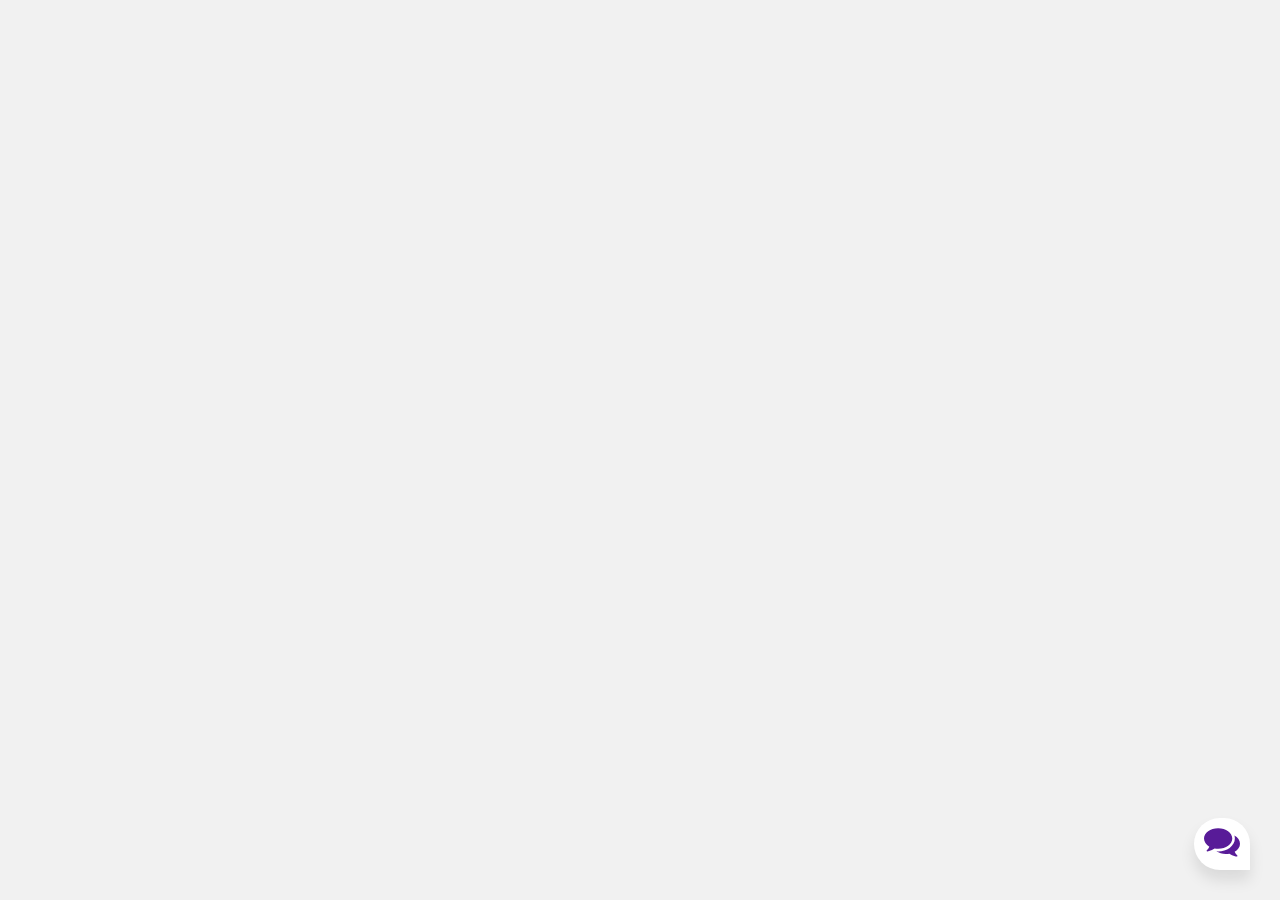
==== index.html @ d116ed1f "Update index.html" ====
<!DOCTYPE html>

<html lang="en">
<link rel="stylesheet" href="style.css">

<head>
    <meta charset="UTF-8">
    <title>Chatbot</title>
</head>
<body>
<div class="container">
    <div class="chatbox">
        <div class="chatbox__support">
            <div class="chatbox__header">
                <div class="chatbox__image--header">
                    <img src="https://img.icons8.com/color/48/000000/circled-user-female-skin-type-5--v1.png" alt="image">
                </div>
                <div class="chatbox__content--header">
                    <h4 class="chatbox__heading--header">BRO by DebzAI</h4>
                    <p class="chatbox__description--header">Hi. I am bro. Peace!!</p>
                </div>
            </div>
            <div class="chatbox__messages">
                <div></div>
            </div>
            <div class="chatbox__footer">
                <input type="text" placeholder="Write a message....">
                <button class="chatbox__send--footer send__button">Send</button>
            </div>
        </div>
        <div class="chatbox__button">
            <button><img src="chatbox-icon.svg" /></button>
        </div>
    </div>
</div>


    <script src="./app.js"></script>

</body>
</html>
---- style.css ----
* {
    box-sizing: border-box;
    margin: 0;
    padding: 0;
}

body {
    font-family: 'Nunito', sans-serif;
    font-weight: 400;
    font-size: 100%;
    background: #F1F1F1;
}

*, html {
    --primaryGradient: linear-gradient(93.12deg, #581B98 0.52%, #9C1DE7 100%);
    --secondaryGradient: linear-gradient(268.91deg, #581B98 -2.14%, #9C1DE7 99.69%);
    --primaryBoxShadow: 0px 10px 15px rgba(0, 0, 0, 0.1);
    --secondaryBoxShadow: 0px -10px 15px rgba(0, 0, 0, 0.1);
    --primary: #581B98;
}

/* CHATBOX
=============== */
.chatbox {
    position: absolute;
    bottom: 30px;
    right: 30px;
}

/* CONTENT IS CLOSE */
.chatbox__support {
    display: flex;
    flex-direction: column;
    background: #eee;
    width: 300px;
    height: 350px;
    z-index: -123456;
    opacity: 0;
    transition: all .5s ease-in-out;
}

/* CONTENT ISOPEN */
.chatbox--active {
    transform: translateY(-40px);
    z-index: 123456;
    opacity: 1;

}

/* BUTTON */
.chatbox__button {
    text-align: right;
}

.send__button {
    padding: 6px;
    background: transparent;
    border: none;
    outline: none;
    cursor: pointer;
}


/* HEADER */
.chatbox__header {
    position: sticky;
    top: 0;
    background: orange;
}

/* MESSAGES */
.chatbox__messages {
    margin-top: auto;
    display: flex;
    overflow-y: scroll;
    flex-direction: column-reverse;
}

.messages__item {
    background: orange;
    max-width: 60.6%;
    width: fit-content;
}

.messages__item--operator {
    margin-left: auto;
}

.messages__item--visitor {
    margin-right: auto;
}

/* FOOTER */
.chatbox__footer {
    position: sticky;
    bottom: 0;
}

.chatbox__support {
    background: #f9f9f9;
    height: 450px;
    width: 350px;
    box-shadow: 0px 0px 15px rgba(0, 0, 0, 0.1);
    border-top-left-radius: 20px;
    border-top-right-radius: 20px;
}

/* HEADER */
.chatbox__header {
    background: var(--primaryGradient);
    display: flex;
    flex-direction: row;
    align-items: center;
    justify-content: center;
    padding: 15px 20px;
    border-top-left-radius: 20px;
    border-top-right-radius: 20px;
    box-shadow: var(--primaryBoxShadow);
}

.chatbox__image--header {
    margin-right: 10px;
}

.chatbox__heading--header {
    font-size: 1.2rem;
    color: white;
}

.chatbox__description--header {
    font-size: .9rem;
    color: white;
}

/* Messages */
.chatbox__messages {
    padding: 0 20px;
}

.messages__item {
    margin-top: 10px;
    background: #E0E0E0;
    padding: 8px 12px;
    max-width: 70%;
}

.messages__item--visitor,
.messages__item--typing {
    border-top-left-radius: 20px;
    border-top-right-radius: 20px;
    border-bottom-right-radius: 20px;
}

.messages__item--operator {
    border-top-left-radius: 20px;
    border-top-right-radius: 20px;
    border-bottom-left-radius: 20px;
    background: var(--primary);
    color: white;
}

/* FOOTER */
.chatbox__footer {
    display: flex;
    flex-direction: row;
    align-items: center;
    justify-content: space-between;
    padding: 20px 20px;
    background: var(--secondaryGradient);
    box-shadow: var(--secondaryBoxShadow);
    border-bottom-right-radius: 10px;
    border-bottom-left-radius: 10px;
    margin-top: 20px;
}

.chatbox__footer input {
    width: 80%;
    border: none;
    padding: 10px 10px;
    border-radius: 30px;
    text-align: left;
}

.chatbox__send--footer {
    color: white;
}

.chatbox__button button,
.chatbox__button button:focus,
.chatbox__button button:visited {
    padding: 10px;
    background: white;
    border: none;
    outline: none;
    border-top-left-radius: 50px;
    border-top-right-radius: 50px;
    border-bottom-left-radius: 50px;
    box-shadow: 0px 10px 15px rgba(0, 0, 0, 0.1);
    cursor: pointer;
}
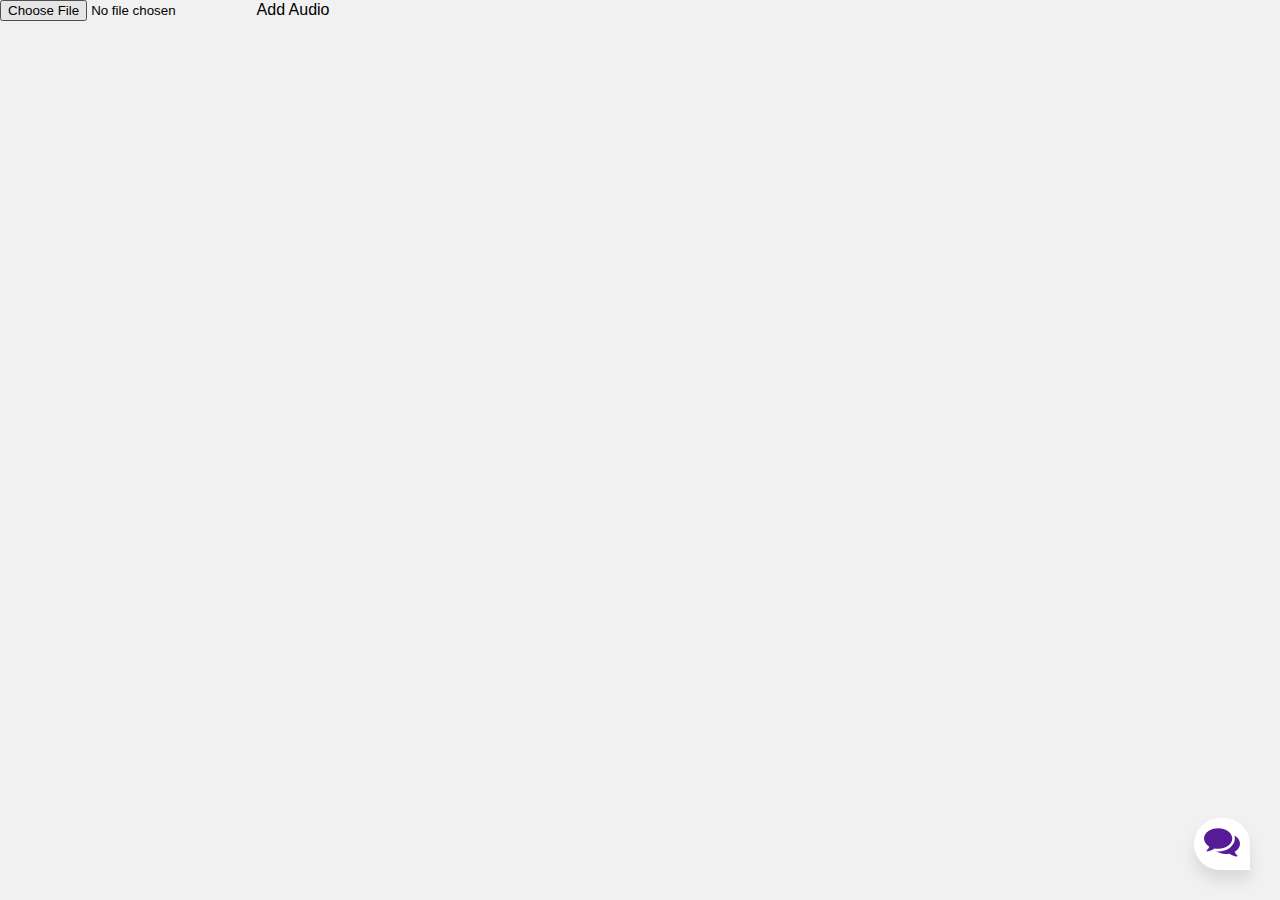
==== commit 9d3f7492: "Update index.html" ====
--- a/index.html
+++ b/index.html
@@ -8,6 +8,11 @@
     <title>Chatbot</title>
 </head>
 <body>
+  <input name="audio-recording" type="file" accept="audio/*" id="audio-recording" capture>
+  <label for="audio-recording">Add Audio</label>
+
+  <p id="output"></p>
+    
 <div class="container">
     <div class="chatbox">
         <div class="chatbox__support">
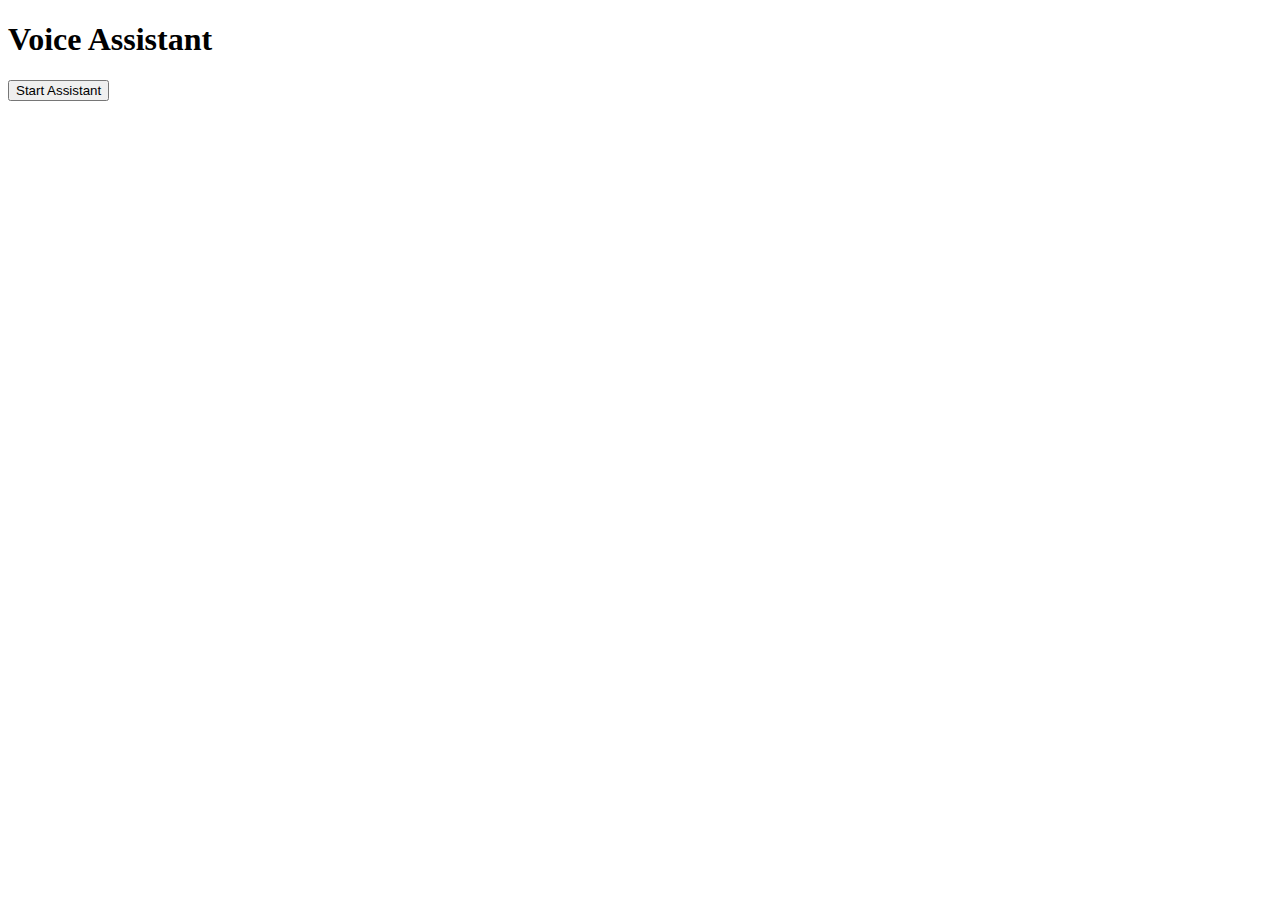
==== commit 6763e91d: "va initial" ====
--- a/index.html
+++ b/index.html
@@ -1,46 +1,27 @@
 <!DOCTYPE html>
+<html lang="en">
+  <head>
+    <meta charset="UTF-8" />
+    <meta name="viewport" content="width=device-width, initial-scale=1.0" />
+    <title>Voice Assistant</title>
 
-<html lang="en">
-<link rel="stylesheet" href="style.css">
+    <link rel="preconnect" href="https://fonts.gstatic.com" />
+    <link
+      href="https://fonts.googleapis.com/css2?family=Roboto:wght@400;700&display=swap"
+      rel="stylesheet"
+    />
+    <script type="text/javascript" src="./index.js" defer></script>
+  </head>
+  <body>
+    <div id="top-container">
+      <h1 id="title">Voice Assistant</h1>
+      <button id="start-btn" class="simple-btn">Start Assistant</button>
+    </div>
 
-<head>
-    <meta charset="UTF-8">
-    <title>Chatbot</title>
-</head>
-<body>
-  <input name="audio-recording" type="file" accept="audio/*" id="audio-recording" capture>
-  <label for="audio-recording">Add Audio</label>
-
-  <p id="output"></p>
-    
-<div class="container">
-    <div class="chatbox">
-        <div class="chatbox__support">
-            <div class="chatbox__header">
-                <div class="chatbox__image--header">
-                    <img src="https://img.icons8.com/color/48/000000/circled-user-female-skin-type-5--v1.png" alt="image">
-                </div>
-                <div class="chatbox__content--header">
-                    <h4 class="chatbox__heading--header">BRO by DebzAI</h4>
-                    <p class="chatbox__description--header">Hi. I am bro. Peace!!</p>
-                </div>
-            </div>
-            <div class="chatbox__messages">
-                <div></div>
-            </div>
-            <div class="chatbox__footer">
-                <input type="text" placeholder="Write a message....">
-                <button class="chatbox__send--footer send__button">Send</button>
-            </div>
-        </div>
-        <div class="chatbox__button">
-            <button><img src="chatbox-icon.svg" /></button>
-        </div>
+    <div id="visualizer-container">
+      <canvas id="output" width="250" height="200"></canvas>
+      <h2 id="word-preview"></h2>
+      <h3 id="search-result"></h3>
     </div>
-</div>
-
-
-    <script src="./app.js"></script>
-
-</body>
+  </body>
 </html>
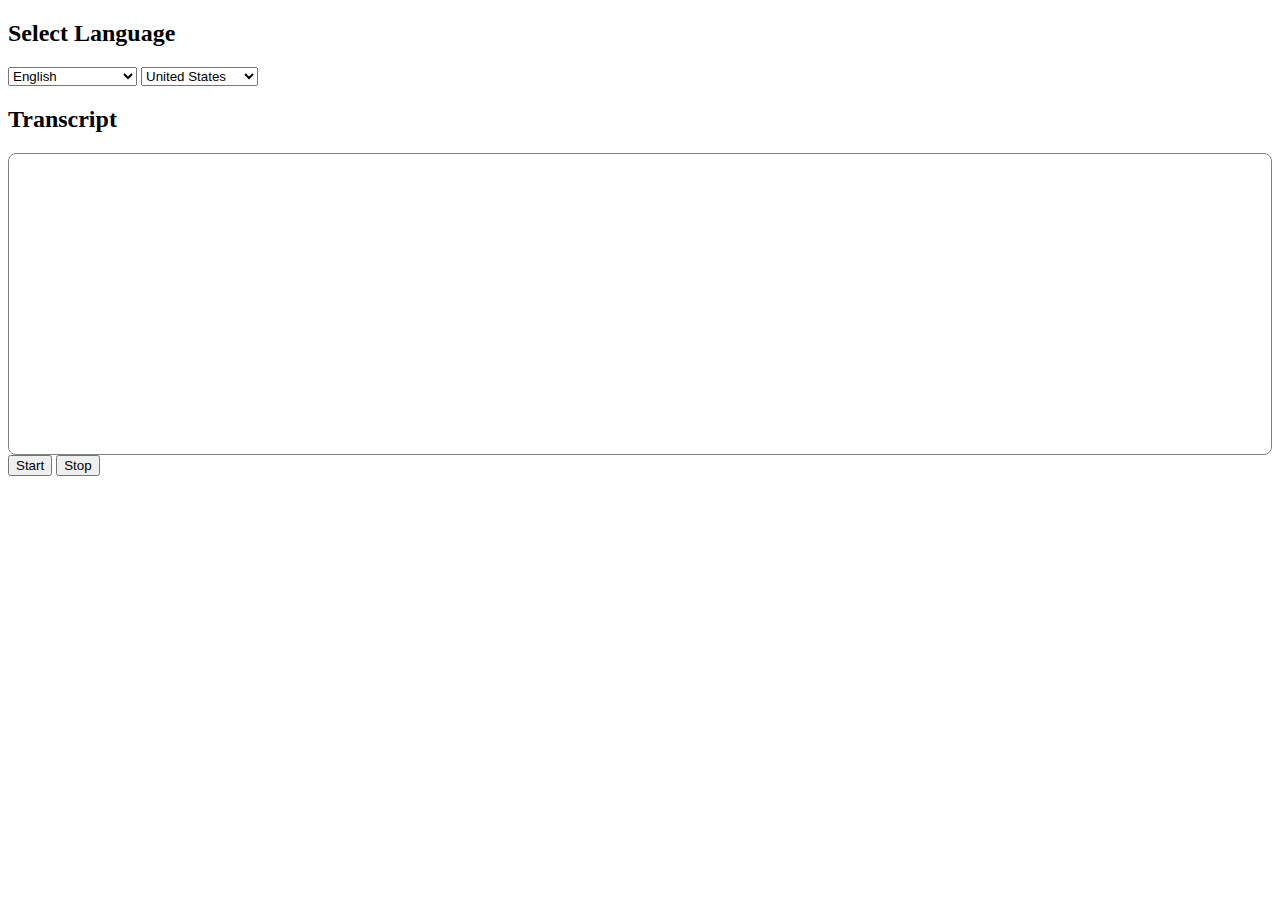
==== commit 170ee732: "jssr" ====
--- a/index.html
+++ b/index.html
@@ -3,25 +3,31 @@
   <head>
     <meta charset="UTF-8" />
     <meta name="viewport" content="width=device-width, initial-scale=1.0" />
-    <title>Voice Assistant</title>
-
-    <link rel="preconnect" href="https://fonts.gstatic.com" />
     <link
-      href="https://fonts.googleapis.com/css2?family=Roboto:wght@400;700&display=swap"
+      href="https://cdn.jsdelivr.net/npm/bootstrap@5.0.0-beta1/dist/css/bootstrap.min.css"
       rel="stylesheet"
+      integrity="sha384-giJF6kkoqNQ00vy+HMDP7azOuL0xtbfIcaT9wjKHr8RbDVddVHyTfAAsrekwKmP1"
+      crossorigin="anonymous"
     />
-    <script type="text/javascript" src="./index.js" defer></script>
+    <title>Speech To Text</title>
   </head>
-  <body>
-    <div id="top-container">
-      <h1 id="title">Voice Assistant</h1>
-      <button id="start-btn" class="simple-btn">Start Assistant</button>
+  <body class="container pt-5 bg-dark">
+    <div class="mt-4" id="div_language">
+      <h2 class="mb-3 text-light">Select Language</h2>
+      <select class="form-select bg-secondary text-light" id="select_language" onchange="updateCountry()"></select>
+      <select class="form-select bg-secondary text-light mt-2" id="select_dialect"></select>
     </div>
-
-    <div id="visualizer-container">
-      <canvas id="output" width="250" height="200"></canvas>
-      <h2 id="word-preview"></h2>
-      <h3 id="search-result"></h3>
+    <h2 class="mt-4 text-light">Transcript</h2>
+    <div class="p-3" style="border: 1px solid gray; height: 300px; border-radius: 8px;">
+      <span id="final" class="text-light"></span>
+      <span id="interim" class="text-secondary"></span>
+    </div>
+    <div class="mt-4">
+      <button class="btn btn-success" id="start">Start</button>
+      <button class="btn btn-danger" id="stop">Stop</button>
+      <p id="status" class="lead mt-3 text-light" style="display: none">Listenting ...</p>
     </div>
   </body>
+  <script src="./speechRecognition.js"></script>
+  <script src="./language.js"></script>
 </html>
